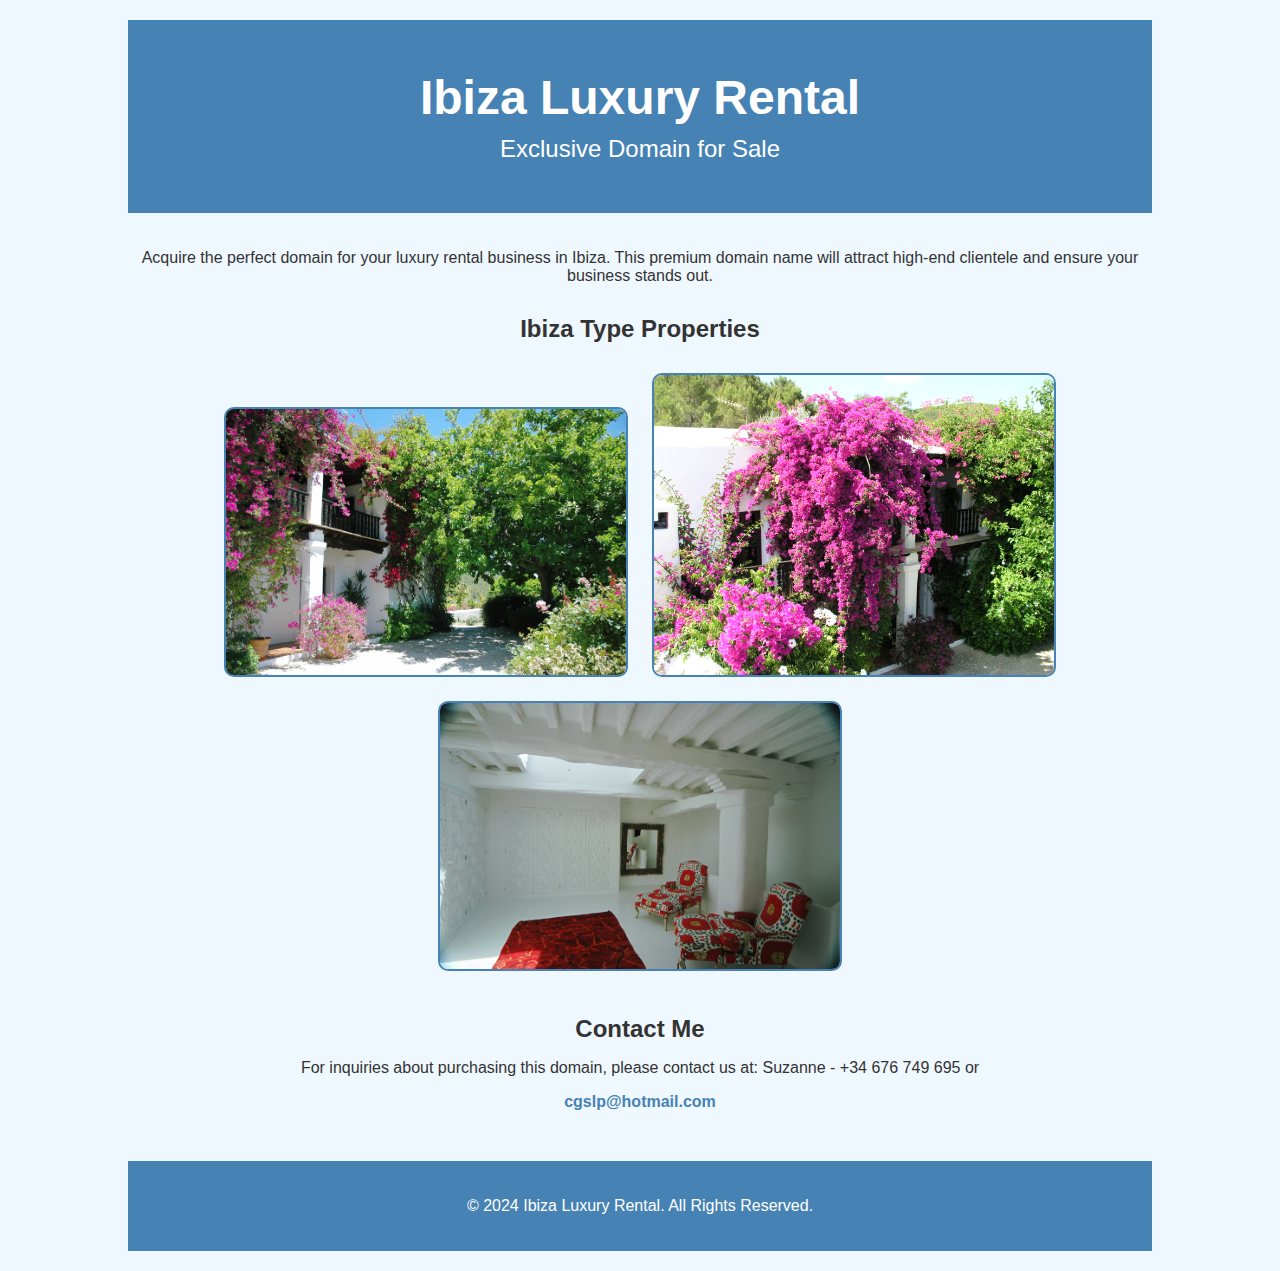
==== index.html @ 14214aa8 "Created a webpage to sell my domain name test for siteground" ====
<!DOCTYPE html>
<html lang="en">
<head>
    <meta charset="UTF-8">
    <meta name="viewport" content="width=device-width, initial-scale=1.0">
    <title>Ibiza Luxury Rental - Domain for Sale</title>
    <link rel="stylesheet" href="/CSS/styles.css">
</head>
<body>
    <div class="container">
        <header>
            <h1>Ibiza Luxury Rental</h1>
            <h2>Exclusive Domain for Sale</h2>
        </header>
        <main>
            <section class="description">
                <p>Acquire the perfect domain for your luxury rental business in Ibiza. This premium domain name will attract high-end clientele and ensure your business stands out.</p>
            </section>
            <section class="gallery">
                <h3>Ibiza Type Properties</h3>
                <div class="gallery-item">
                    <img src="/Images/img-001.jpg" alt="Luxury House 1">
                </div>
                <div class="gallery-item">
                    <img src="/Images/img-002.jpg"" alt="Luxury House 2">
                </div>
                <div class="gallery-item">
                    <img src="/Images/img-003.jpg"" alt="Luxury House 3">
                </div>
            </section>
            <section class="contact">
                <h3>Contact Me</h3>
                <p>For inquiries about purchasing this domain, please contact us at: Suzanne - +34 676 749 695 or</p>
                <a href="mailto:cgslp@hotmail.com">cgslp@hotmail.com</a>
            </section>
        </main>
        <footer>
            <p>&copy; 2024 Ibiza Luxury Rental. All Rights Reserved.</p>
        </footer>
    </div>
</body>
</html>
---- CSS/styles.css ----
/* General Styles */
body {
    font-family: Arial, sans-serif;
    margin: 0;
    padding: 0;
    background-color: #f0f8ff;
    color: #333;
}

/* Container */
.container {
    width: 80%;
    margin: 0 auto;
    padding: 20px;
}

/* Header */
header {
    text-align: center;
    padding: 50px 0;
    background-color: #4682b4;
    color: white;
}

header h1 {
    margin: 0;
    font-size: 3em;
}

header h2 {
    margin: 10px 0 0;
    font-size: 1.5em;
    font-weight: normal;
}

/* Main Content */
main {
    padding: 20px 0;
}

.description {
    text-align: center;
    margin-bottom: 30px;
}

.gallery {
    text-align: center;
    margin-bottom: 30px;
}

.gallery h3 {
    margin-bottom: 20px;
    font-size: 1.5em;
}

.gallery-item {
    display: inline-block;
    margin: 10px;
}

.gallery-item img {
    width: 100%;
    max-width: 400px;
    height: auto;
    border: 2px solid #4682b4;
    border-radius: 10px;
}

/* Contact Section */
.contact {
    text-align: center;
    margin-bottom: 30px;
}

.contact h3 {
    margin-bottom: 10px;
    font-size: 1.5em;
}

.contact a {
    color: #4682b4;
    text-decoration: none;
    font-weight: bold;
}

.contact a:hover {
    text-decoration: underline;
}

/* Footer */
footer {
    text-align: center;
    padding: 20px 0;
    background-color: #4682b4;
    color: white;
}
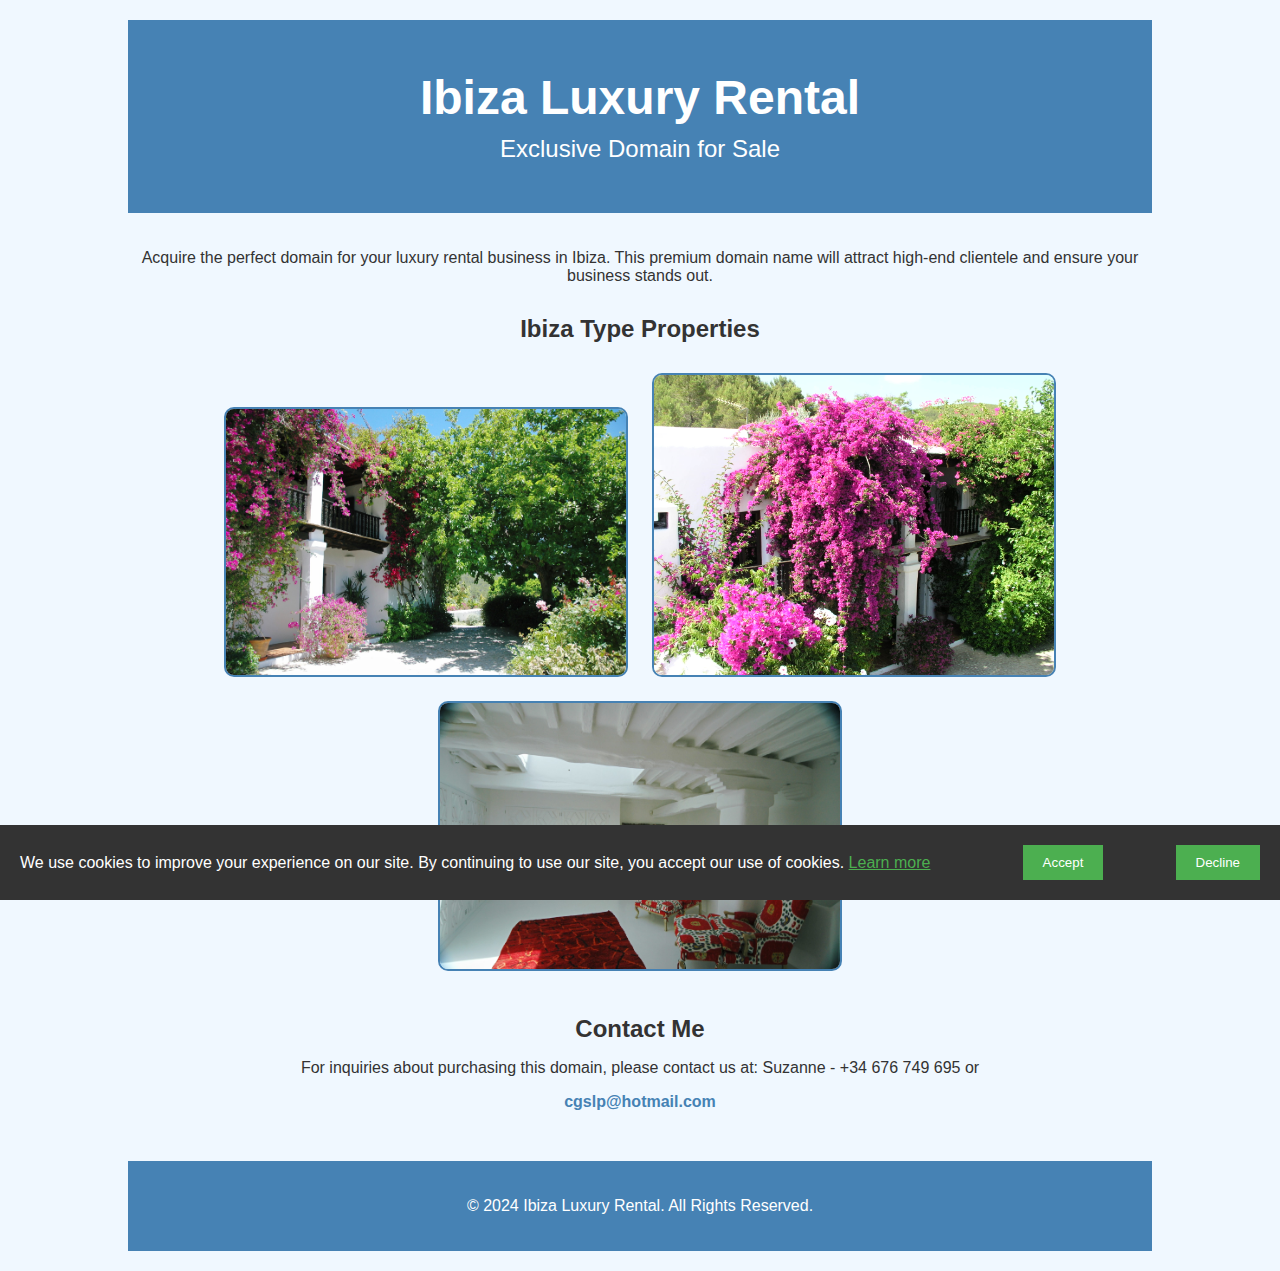
==== commit 603acb27: "My cookie banner is working" ====
--- a/index.html
+++ b/index.html
@@ -1,42 +1,49 @@
-<!DOCTYPE html>
-<html lang="en">
-<head>
-    <meta charset="UTF-8">
-    <meta name="viewport" content="width=device-width, initial-scale=1.0">
-    <title>Ibiza Luxury Rental - Domain for Sale</title>
-    <link rel="stylesheet" href="/CSS/styles.css">
-</head>
-<body>
-    <div class="container">
-        <header>
-            <h1>Ibiza Luxury Rental</h1>
-            <h2>Exclusive Domain for Sale</h2>
-        </header>
-        <main>
-            <section class="description">
-                <p>Acquire the perfect domain for your luxury rental business in Ibiza. This premium domain name will attract high-end clientele and ensure your business stands out.</p>
-            </section>
-            <section class="gallery">
-                <h3>Ibiza Type Properties</h3>
-                <div class="gallery-item">
-                    <img src="/Images/img-001.jpg" alt="Luxury House 1">
-                </div>
-                <div class="gallery-item">
-                    <img src="/Images/img-002.jpg"" alt="Luxury House 2">
-                </div>
-                <div class="gallery-item">
-                    <img src="/Images/img-003.jpg"" alt="Luxury House 3">
-                </div>
-            </section>
-            <section class="contact">
-                <h3>Contact Me</h3>
-                <p>For inquiries about purchasing this domain, please contact us at: Suzanne - +34 676 749 695 or</p>
-                <a href="mailto:cgslp@hotmail.com">cgslp@hotmail.com</a>
-            </section>
-        </main>
-        <footer>
-            <p>&copy; 2024 Ibiza Luxury Rental. All Rights Reserved.</p>
-        </footer>
-    </div>
-</body>
-</html>
+<!DOCTYPE html>
+<html lang="en">
+<head>
+    <meta charset="UTF-8">
+    <meta name="viewport" content="width=device-width, initial-scale=1.0">
+    <title>Ibiza Luxury Rental - Domain for Sale</title>
+    <link rel="stylesheet" href="/CSS/styles.css">
+</head>
+<body>
+    <div class="container">
+        <header>
+            <h1>Ibiza Luxury Rental</h1>
+            <h2>Exclusive Domain for Sale</h2>
+        </header>
+        <main>
+            <section class="description">
+                <p>Acquire the perfect domain for your luxury rental business in Ibiza. This premium domain name will attract high-end clientele and ensure your business stands out.</p>
+            </section>
+            <section class="gallery">
+                <h3>Ibiza Type Properties</h3>
+                <div class="gallery-item">
+                    <img src="/Images/img-001.jpg" alt="Luxury House 1">
+                </div>
+                <div class="gallery-item">
+                    <img src="/Images/img-002.jpg"" alt="Luxury House 2">
+                </div>
+                <div class="gallery-item">
+                    <img src="/Images/img-003.jpg"" alt="Luxury House 3">
+                </div>
+            </section>
+            <section class="contact">
+                <h3>Contact Me</h3>
+                <p>For inquiries about purchasing this domain, please contact us at: Suzanne - +34 676 749 695 or</p>
+                <a href="mailto:cgslp@hotmail.com">cgslp@hotmail.com</a>
+            </section>
+        </main>
+        <div id="consent-banner" class="consent-banner">
+            <p>We use cookies to improve your experience on our site. By continuing to use our site, you accept our use of cookies. <a href="#">Learn more</a></p>
+            <button id="accept-btn">Accept</button>
+            <button id="decline-btn">Decline</button>
+        </div>
+    
+        <script src="script.js"></script>
+        <footer>
+            <p>&copy; 2024 Ibiza Luxury Rental. All Rights Reserved.</p>
+        </footer>
+    </div>
+</body>
+</html>
--- a/CSS/styles.css
+++ b/CSS/styles.css
@@ -1,96 +1,134 @@
-/* General Styles */
-body {
-    font-family: Arial, sans-serif;
-    margin: 0;
-    padding: 0;
-    background-color: #f0f8ff;
-    color: #333;
-}
-
-/* Container */
-.container {
-    width: 80%;
-    margin: 0 auto;
-    padding: 20px;
-}
-
-/* Header */
-header {
-    text-align: center;
-    padding: 50px 0;
-    background-color: #4682b4;
-    color: white;
-}
-
-header h1 {
-    margin: 0;
-    font-size: 3em;
-}
-
-header h2 {
-    margin: 10px 0 0;
-    font-size: 1.5em;
-    font-weight: normal;
-}
-
-/* Main Content */
-main {
-    padding: 20px 0;
-}
-
-.description {
-    text-align: center;
-    margin-bottom: 30px;
-}
-
-.gallery {
-    text-align: center;
-    margin-bottom: 30px;
-}
-
-.gallery h3 {
-    margin-bottom: 20px;
-    font-size: 1.5em;
-}
-
-.gallery-item {
-    display: inline-block;
-    margin: 10px;
-}
-
-.gallery-item img {
-    width: 100%;
-    max-width: 400px;
-    height: auto;
-    border: 2px solid #4682b4;
-    border-radius: 10px;
-}
-
-/* Contact Section */
-.contact {
-    text-align: center;
-    margin-bottom: 30px;
-}
-
-.contact h3 {
-    margin-bottom: 10px;
-    font-size: 1.5em;
-}
-
-.contact a {
-    color: #4682b4;
-    text-decoration: none;
-    font-weight: bold;
-}
-
-.contact a:hover {
-    text-decoration: underline;
-}
-
-/* Footer */
-footer {
-    text-align: center;
-    padding: 20px 0;
-    background-color: #4682b4;
-    color: white;
-}
+/* General Styles */
+body {
+    font-family: Arial, sans-serif;
+    margin: 0;
+    padding: 0;
+    background-color: #f0f8ff;
+    color: #333;
+}
+
+/* Container */
+.container {
+    width: 80%;
+    margin: 0 auto;
+    padding: 20px;
+}
+
+/* Header */
+header {
+    text-align: center;
+    padding: 50px 0;
+    background-color: #4682b4;
+    color: white;
+}
+
+header h1 {
+    margin: 0;
+    font-size: 3em;
+}
+
+header h2 {
+    margin: 10px 0 0;
+    font-size: 1.5em;
+    font-weight: normal;
+}
+
+/* Main Content */
+main {
+    padding: 20px 0;
+}
+
+.description {
+    text-align: center;
+    margin-bottom: 30px;
+}
+
+.gallery {
+    text-align: center;
+    margin-bottom: 30px;
+}
+
+.gallery h3 {
+    margin-bottom: 20px;
+    font-size: 1.5em;
+}
+
+.gallery-item {
+    display: inline-block;
+    margin: 10px;
+}
+
+.gallery-item img {
+    width: 100%;
+    max-width: 400px;
+    height: auto;
+    border: 2px solid #4682b4;
+    border-radius: 10px;
+}
+
+/* Contact Section */
+.contact {
+    text-align: center;
+    margin-bottom: 30px;
+}
+
+.contact h3 {
+    margin-bottom: 10px;
+    font-size: 1.5em;
+}
+
+.contact a {
+    color: #4682b4;
+    text-decoration: none;
+    font-weight: bold;
+}
+
+.contact a:hover {
+    text-decoration: underline;
+}
+
+/* Consent Banner */
+.consent-banner {
+    position: fixed;
+    bottom: 0;
+    left: 0;
+    right: 0;
+    background-color: #333;
+    color: #fff;
+    padding: 20px;
+    display: flex;
+    justify-content: space-between;
+    align-items: center;
+    z-index: 1000;
+}
+
+.consent-banner p {
+    margin: 0;
+    padding-right: 20px;
+}
+
+.consent-banner a {
+    color: #4CAF50;
+    text-decoration: underline;
+}
+
+.consent-banner button {
+    background-color: #4CAF50;
+    color: #fff;
+    border: none;
+    padding: 10px 20px;
+    cursor: pointer;
+    margin-left: 10px;
+}
+
+.consent-banner button:hover {
+    background-color: #45a049;
+}
+
+/* Footer */
+footer {
+    text-align: center;
+    padding: 20px 0;
+    background-color: #4682b4;
+    color: white;
+}
